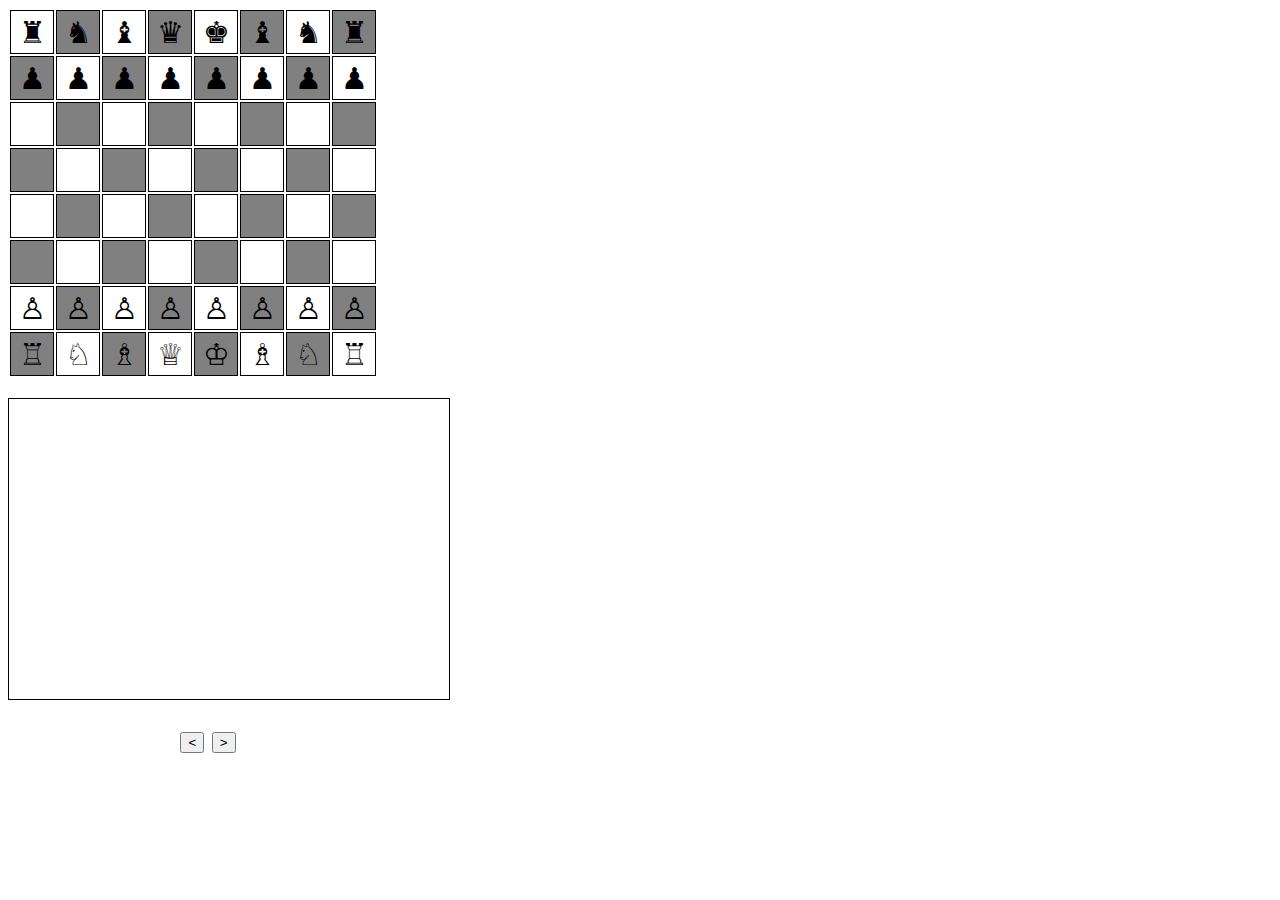
==== index.html @ 56ae474f "initial commit" ====
<!DOCTYPE html>
<html>
	<head>
		<link type="text/css" rel="stylesheet" href="style.css">
		<script src="https://ajax.googleapis.com/ajax/libs/jquery/3.2.1/jquery.min.js"></script>
		<script type="text/javascript" src="chess.js"></script>
		<script type="text/javascript" src="testBoard.js"></script>
	</head>

	<body>
	<div id="chess"></div>
	</body>
	

</html>
---- style.css ----
#chess{
	width:400px;
	height:400px;
	font-size: 30px;
	text-align: center;
}

ul{
	list-style: none;
}

.moves-list{
	font-size: 20px;
}

td{
	border:1px solid black;
	width: 40px;
	height:40px;
}

.selected{
	background-color: yellow !important;
}
.active{
	background-color: blue !important;
}
.attacker{
	background-color: red !important;
}
.castle{
	background-color: orange !important;
}
.check{
	background-color: red !important;
}
.passant{

}
.moves-list{
	height:300px;
	width:400px;
	border: 1px solid black;
	margin-top: 20px;
}
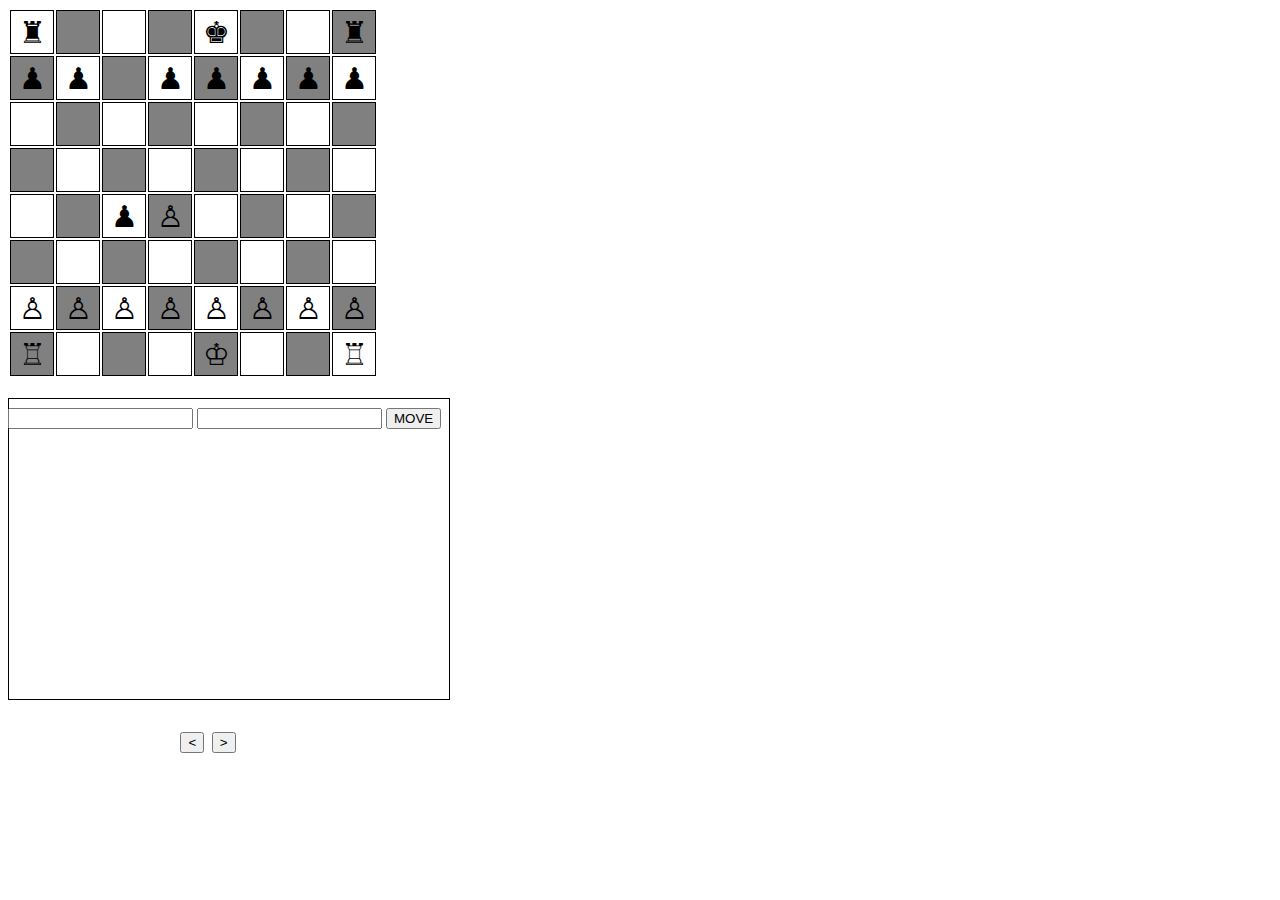
==== commit aab003a3: "added move function to api" ====
--- a/index.html
+++ b/index.html
@@ -9,6 +9,10 @@
 
 	<body>
 	<div id="chess"></div>
+
+	<input id="s1" type="text">
+	<input id="s2" type="text">
+	<button> MOVE </button>
 	</body>
 	
 
--- a/style.css
+++ b/style.css
@@ -26,7 +26,7 @@
 	background-color: blue !important;
 }
 .attacker{
-	background-color: red !important;
+	background-color: purple !important;
 }
 .castle{
 	background-color: orange !important;
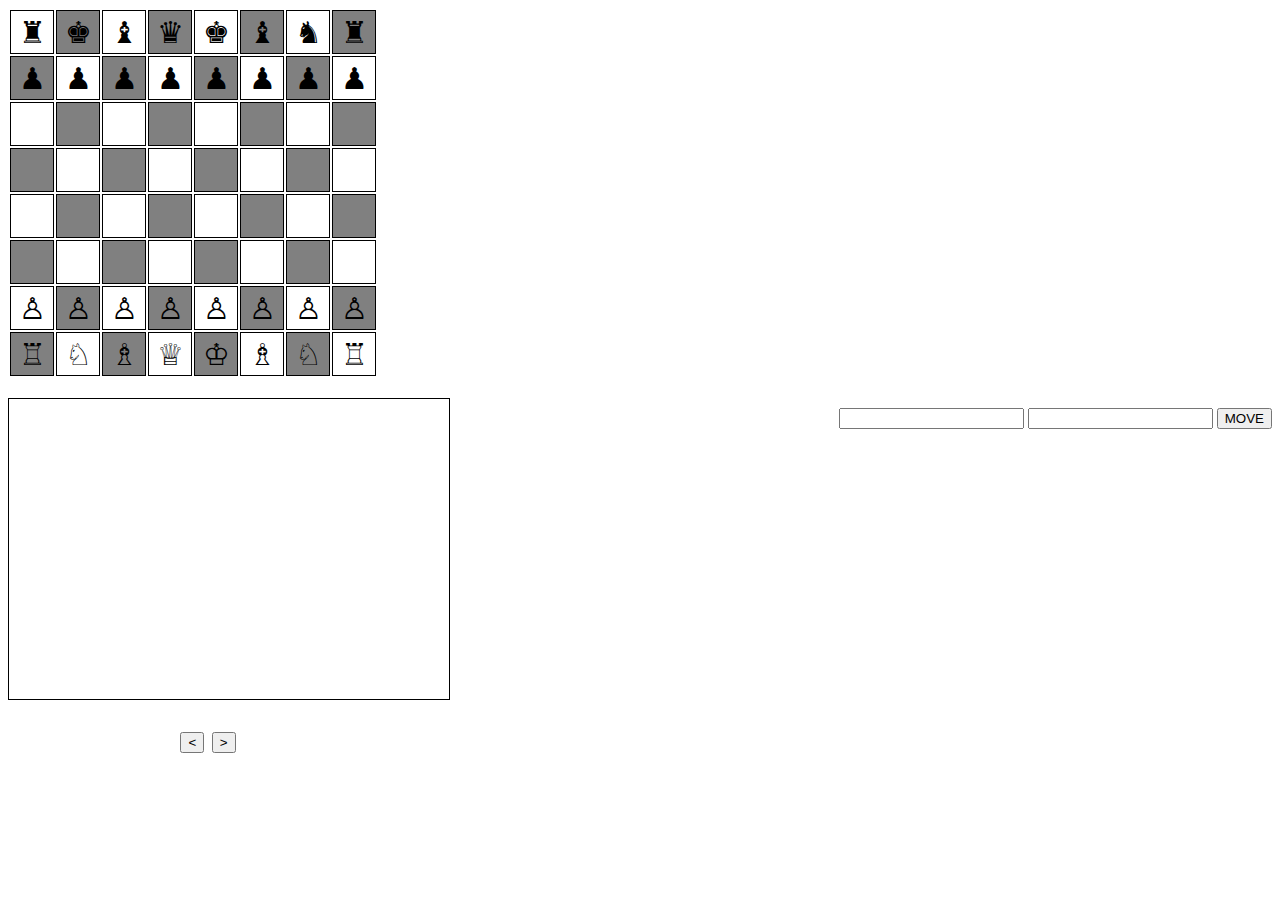
==== commit 5b6c21e0: "fix enpassant bug" ====
--- a/index.html
+++ b/index.html
@@ -9,10 +9,11 @@
 
 	<body>
 	<div id="chess"></div>
-
-	<input id="s1" type="text">
-	<input id="s2" type="text">
-	<button> MOVE </button>
+	<div style="float:right">
+		<input id="s1" type="text">
+		<input id="s2" type="text">
+		<button> MOVE </button>
+	</div>
 	</body>
 	
 
